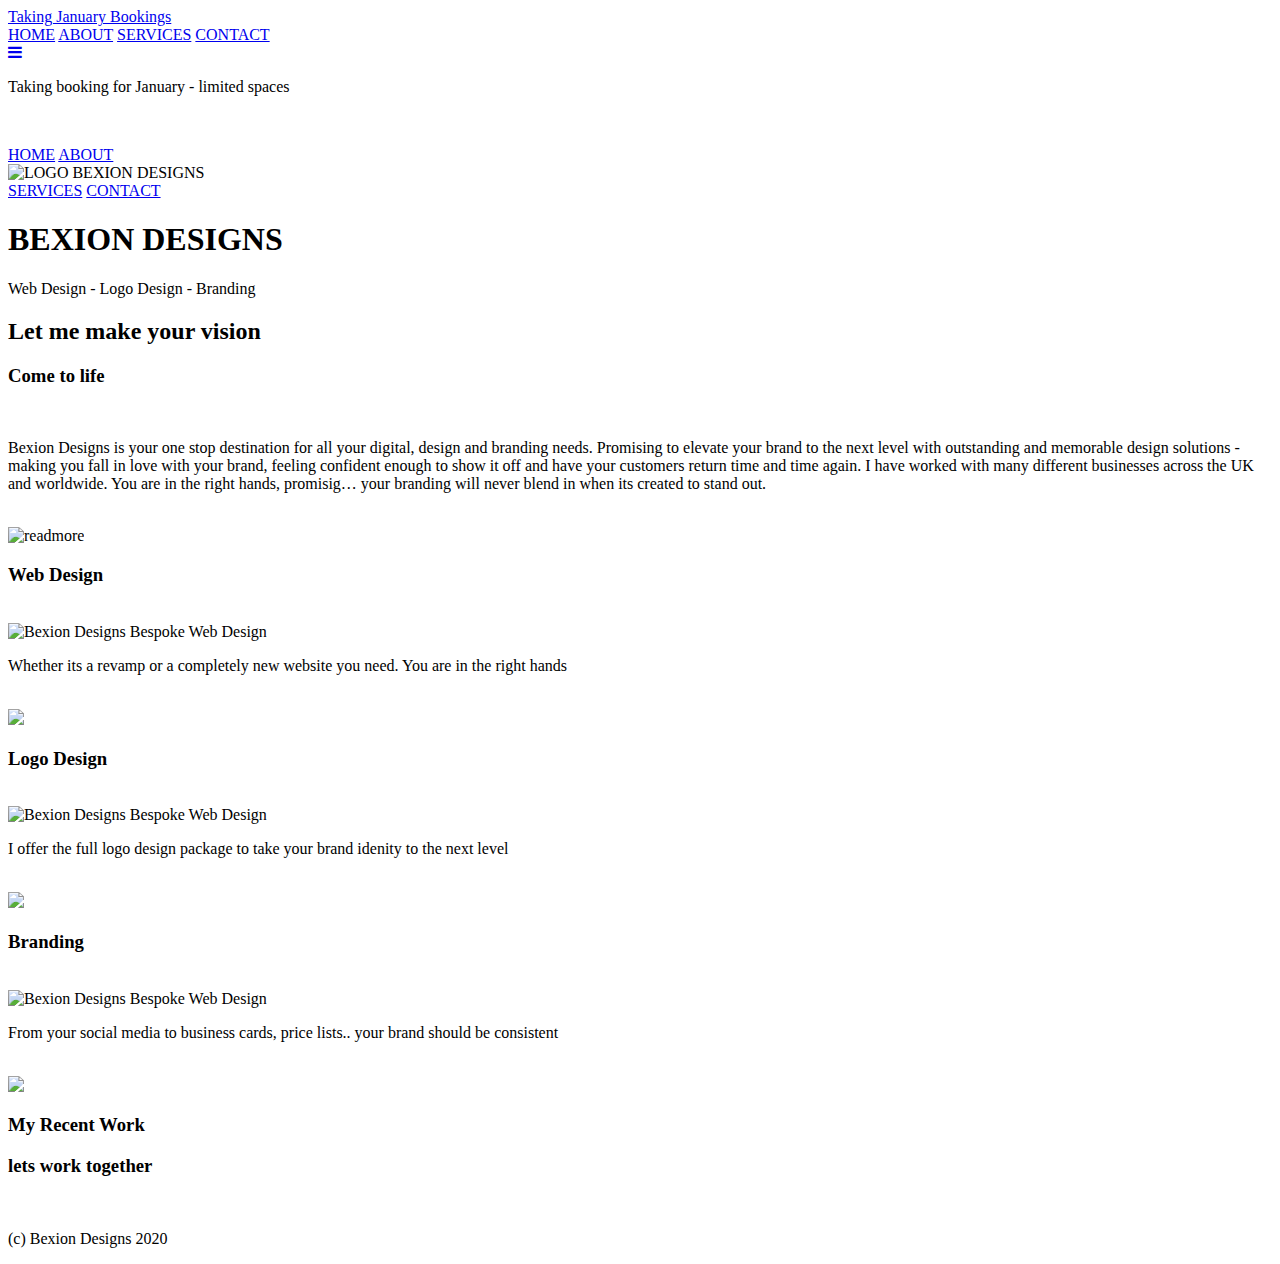
==== index_!.html @ f407092e "Add files via upload" ====
<!doctype html>
<html>
<head>
<meta charset="utf-8">
		<link href="css/css_1.css" rel="stylesheet" id="css">
	 <meta name="description" 
content="Bespoke Web Design , Graphic Design and Brand syling. Bexion Designs is based in Aberdeen, Scotland. We design worldwide.">
	<meta name="theme-color" content="#ffccc" />
	<link rel="preconnect" href="https://fonts.gstatic.com">
<link href="https://fonts.googleapis.com/css2?family=Lato&family=Open+Sans&family=Pacifico&family=Roboto&display=swap" rel="stylesheet">
<title>BEXION DESIGNS | Web Design  -  Graphic Design  -  Brand Design </title>
</head>

<body>
	<!-- hamburger mobile only -->
	<!-- Load an icon library to show a hamburger menu (bars) on small screens -->
<link rel="stylesheet" href="https://cdnjs.cloudflare.com/ajax/libs/font-awesome/4.7.0/css/font-awesome.min.css">

<!-- Top Navigation Menu -->
<div class="topnav">
  <a href="#contact" class="active">Taking January Bookings</a>
  <!-- Navigation links (hidden by default) -->
  <div id="myLinks">
  <a href="#header">HOME</a>
  <a href="#about-image">ABOUT</a>
  <a href="#container2">SERVICES</a>
  <a href="#container4">CONTACT</a>
  </div>
  <!-- "Hamburger menu" / "Bar icon" to toggle the navigation links -->
  <a href="javascript:void(0);" class="icon" onclick="myFunction()">
    <i class="fa fa-bars"></i>
  </a>
</div>
	
	<script>
	function myFunction() {
  var x = document.getElementById("myLinks");
  if (x.style.display === "block") {
    x.style.display = "none";
  } else {
    x.style.display = "block";
  }
}</script>

	<!--Rebecca Clements 2020 (c) Bexion Designs Aberdeen Web Design + Graphic Design -->
	
	<!--Centred Nav bar with logo in middle r-->
	
<div id= "header">		
				<div id="top"> 
					
					<div id="topmiddle">  <p> Taking booking for January - limited spaces </p></div>
					<div id="right"></div>
			
				  <p><br></p>
<nav>
  <a href="#header">HOME</a>
  <a href="#about-image">ABOUT</a>
  <div id="logo"> <img src="img/navlogo.png" id="navlogo" alt="LOGO BEXION DESIGNS"> </div>
  <a href="#container2">SERVICES</a>
  <a href="#container4">CONTACT</a>
		</nav></div> </div>
	
	
	<!------- hero ------>

	<div class="hero-image">
  <div class="hero-text">
    <h1>BEXION DESIGNS</h1>
    <p>Web Design - Logo Design - Branding</p>
	  	<div class="animatedarrow">
  <div class="chevron"></div>
  <div class="chevron"></div>
  <div class="chevron"></div>
</div>
  </div>
</div>
	
	
	<!------- about ------>
	<div id="about-image">
  <div class="about-text">
    <h2>Let me make your vision</h2>
    <h3>Come to life</h3><br>
	  <p> Bexion Designs is your one stop destination for all your digital, design and branding needs. Promising to elevate your brand to the next level with outstanding and memorable design solutions - making you fall in love with your brand, feeling confident enough to show it off and have your customers return time and time again. I have worked with many different businesses across the UK and worldwide. You are in the right hands, promisig… your branding will never blend in when its created to stand out. </p>  <br>
	  <img src="img/read more button.png" alt="readmore"> 
  </div>
</div>
	
	
		<!------- services ------>

	<div id="container2">
		   <div class="column-left"><h3>Web Design</h3><br>  <img src="img/webdesign.png" id="webdesignimg" alt="Bexion Designs Bespoke Web Design"><br> <p> Whether its a revamp or a completely new website you need. You are in the right hands</p> <br><img src="img/read more button.png"></div>
   <div class="column-center"><h3>Logo Design</h3><br> <img src="img/logodesign.png" alt="Bexion Designs Bespoke Web Design"> <p> I offer the full logo design package to take your brand idenity to the next level </p> <br>  <img src="img/read more button.png"></div>
   <div class="column-right"><h3>Branding</h3><br><img src="img/branding.png" alt="Bexion Designs Bespoke Web Design"> <br> <p> From your social media to business cards, price lists.. your brand should be consistent</p> <br> <img src="img/read more button.png"> </div>
</div>
	
	<!---- visual break ---->
	<div class="visual-image">
	 
</div>


	
	
		<!------- my work ------>
		<div id="work-section">
			<h3>My Recent Work</h3>
			<div id="instagram">
			<script src="https://apps.elfsight.com/p/platform.js" defer></script>
<div class="elfsight-app-50572db7-9c3f-40c8-be30-ce9cae4d1a8f"></div></div>
	</div>
	
	
	<!------- contact ------>
			<div id="contact-section">
	<h3> lets work together</h3>
				<div id="form">
		<script src="https://apps.elfsight.com/p/platform.js" defer></script>
<div class="elfsight-app-d49076fb-a087-4e05-a233-d5521470dd14"></div></div>

</div>
	
	
	<!------- footer ------>
		<div id="footer-section">
			<br>
			<p>(c) Bexion Designs 2020</p>
</div>
</body>
	
</html>
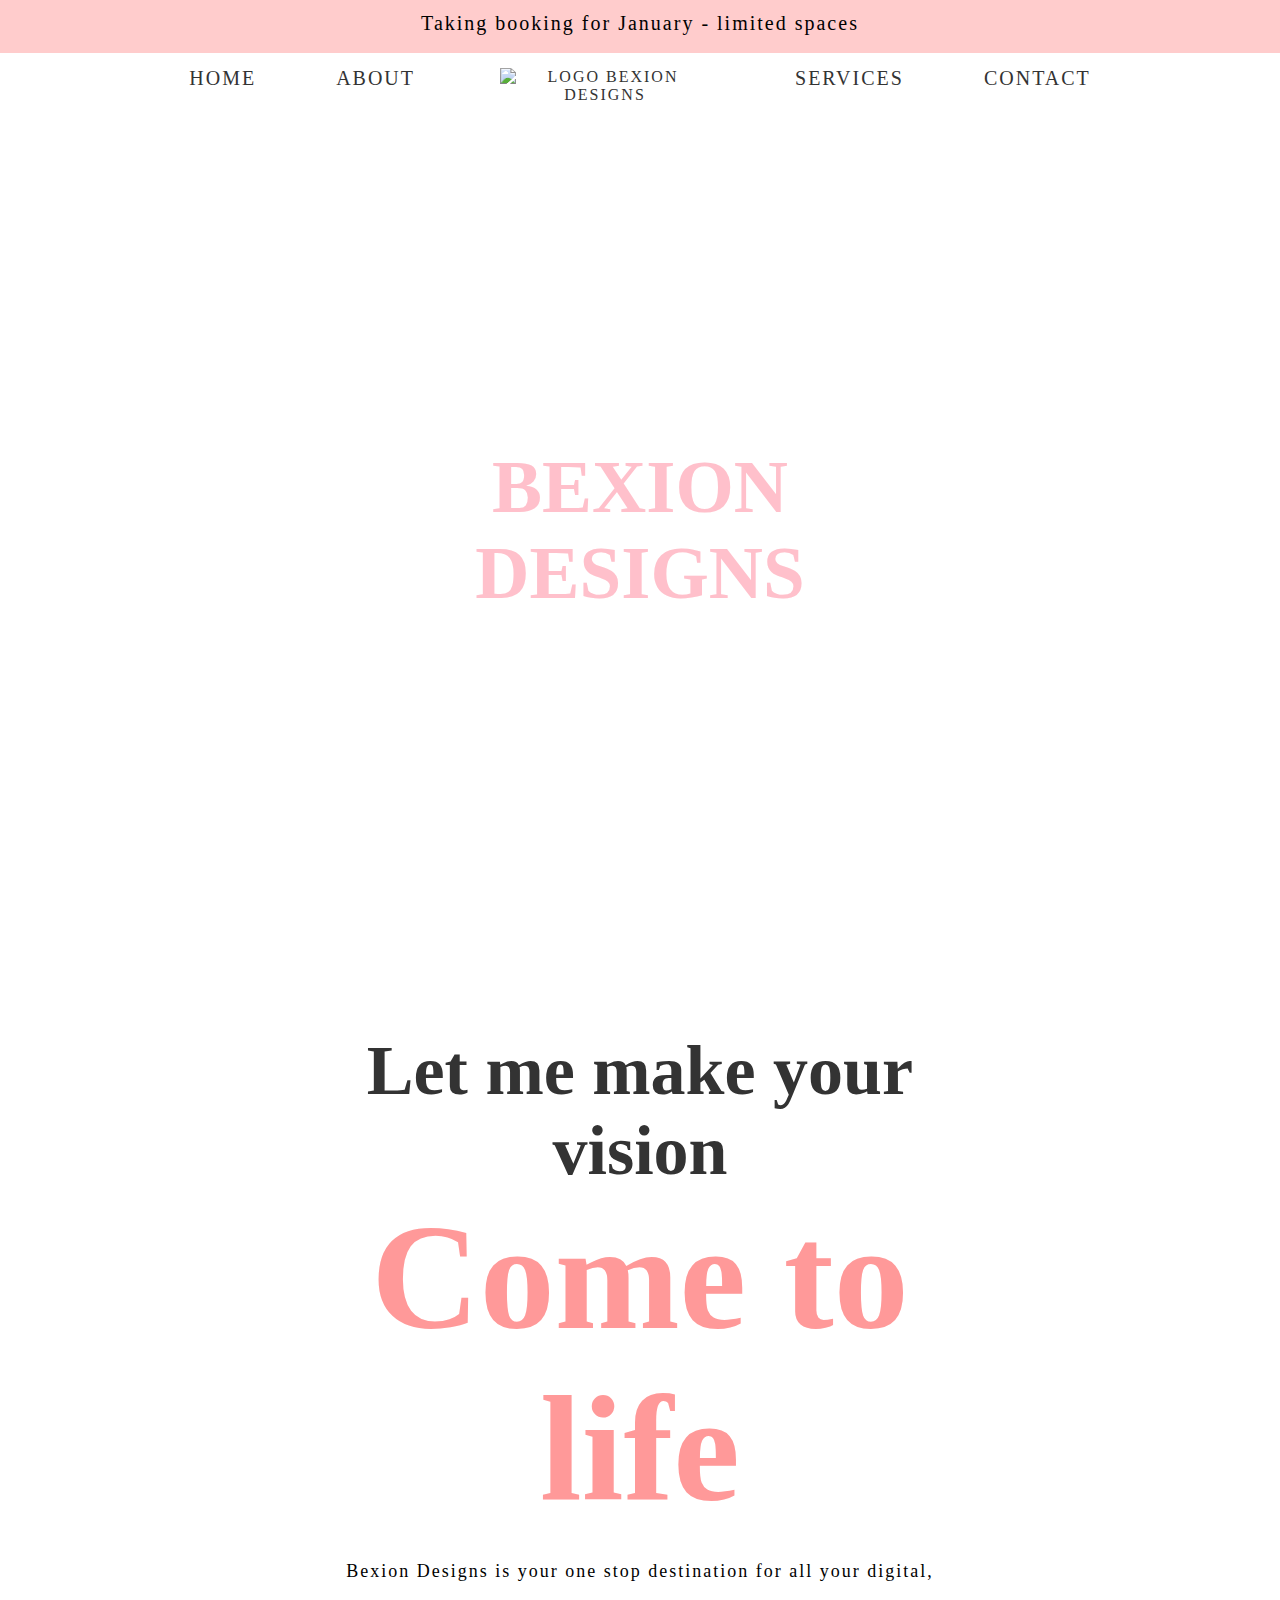
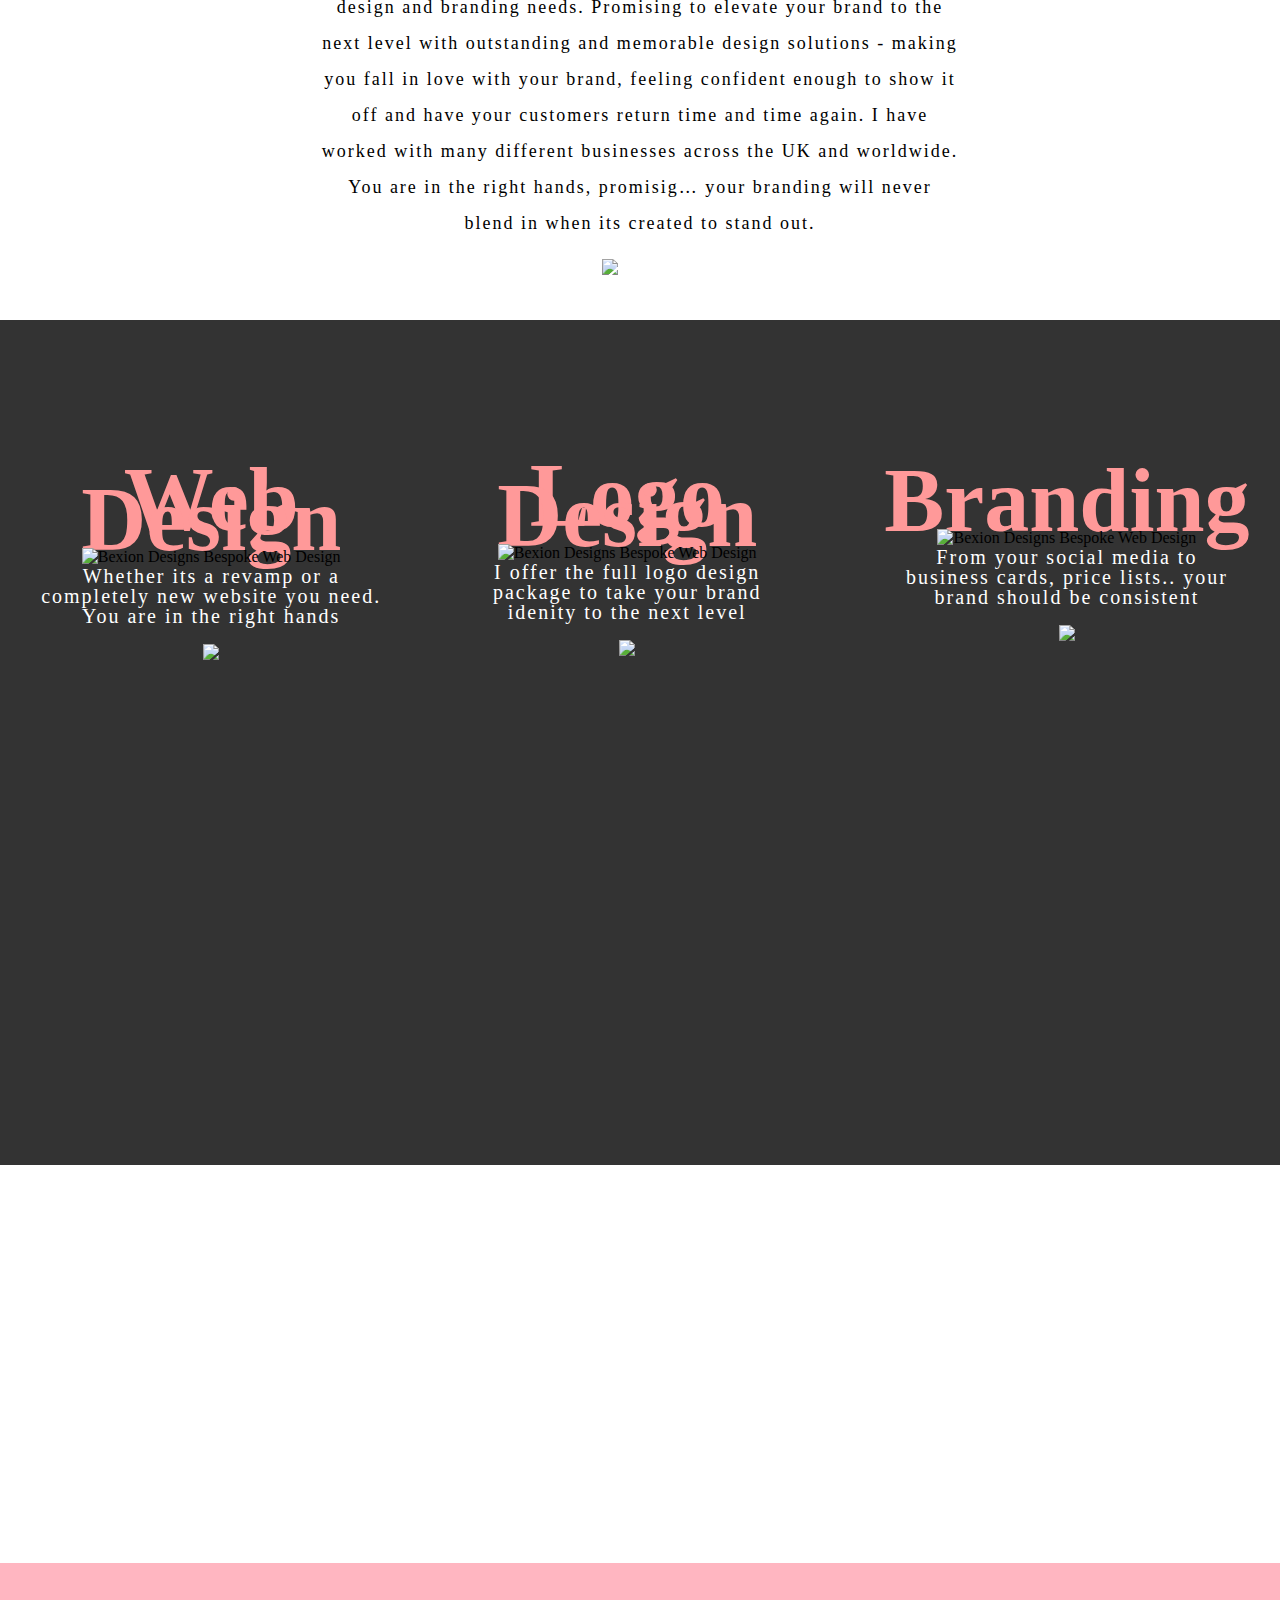
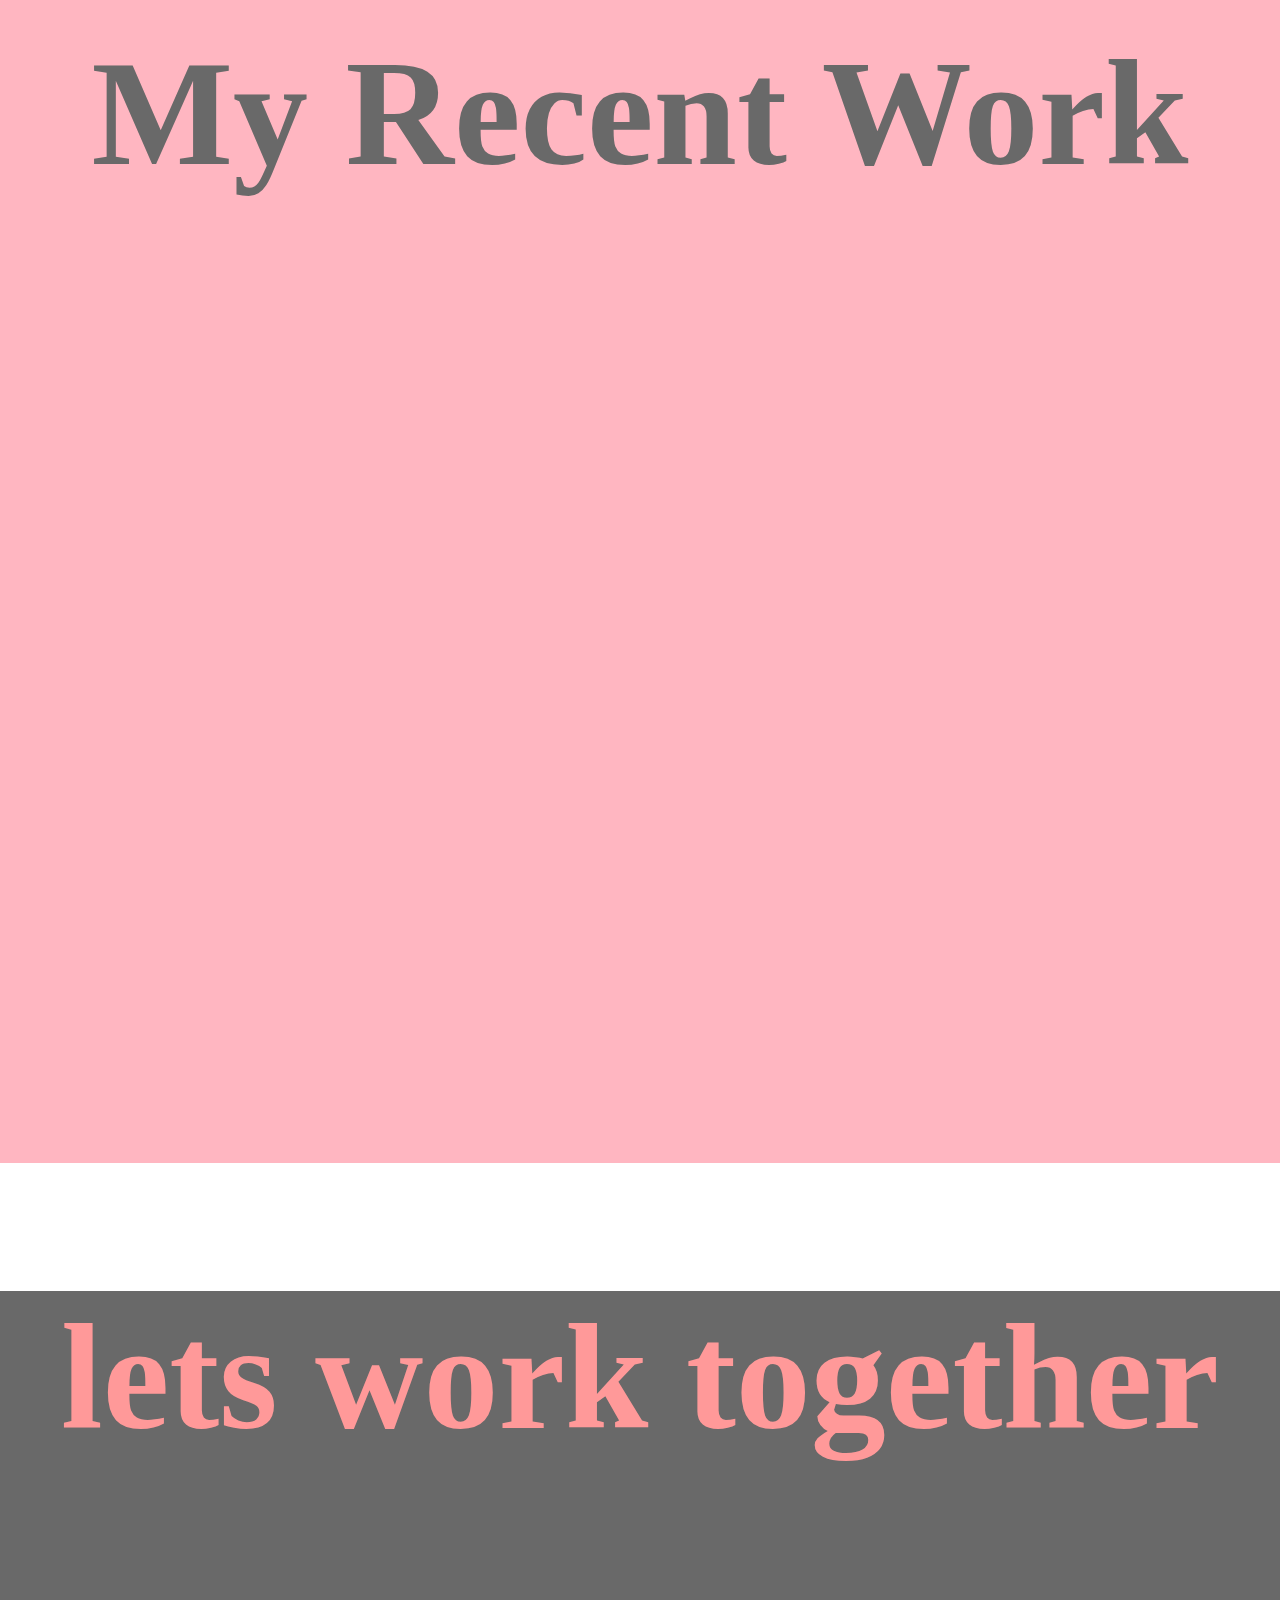
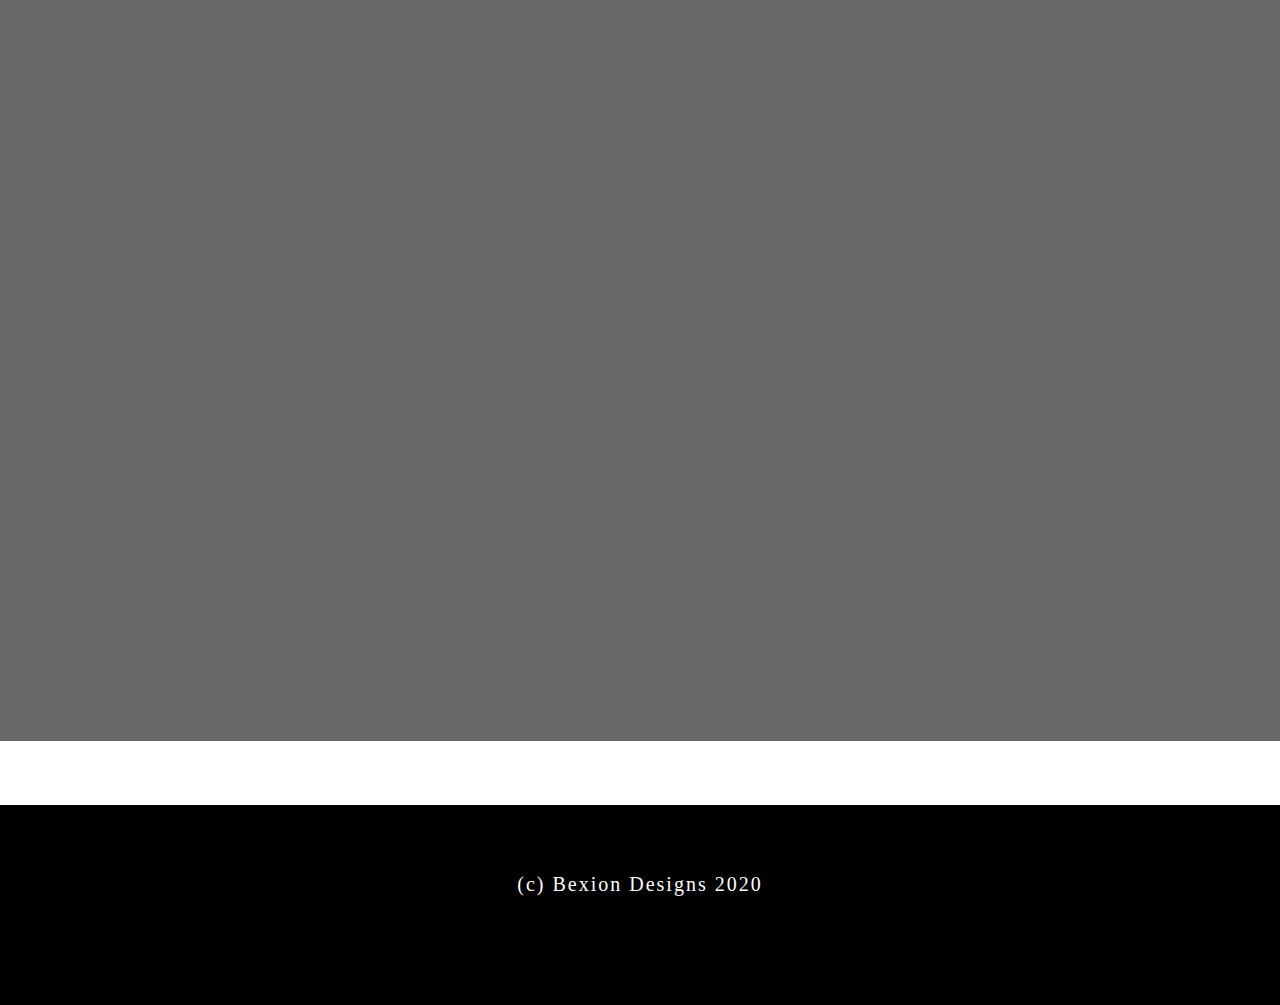
==== commit 2ee5bb29: "Update index_!.html" ====
--- a/index_!.html
+++ b/index_!.html
@@ -2,7 +2,7 @@
 <html>
 <head>
 <meta charset="utf-8">
-		<link href="css/css_1.css" rel="stylesheet" id="css">
+		<link href="css_1.css" rel="stylesheet" id="css">
 	 <meta name="description" 
 content="Bespoke Web Design , Graphic Design and Brand syling. Bexion Designs is based in Aberdeen, Scotland. We design worldwide.">
 	<meta name="theme-color" content="#ffccc" />
@@ -56,7 +56,7 @@
 <nav>
   <a href="#header">HOME</a>
   <a href="#about-image">ABOUT</a>
-  <div id="logo"> <img src="img/navlogo.png" id="navlogo" alt="LOGO BEXION DESIGNS"> </div>
+  <div id="logo"> <img src="navlogo.png" id="navlogo" alt="LOGO BEXION DESIGNS"> </div>
   <a href="#container2">SERVICES</a>
   <a href="#container4">CONTACT</a>
 		</nav></div> </div>
--- a/css_1.css
+++ b/css_1.css
@@ -0,0 +1,560 @@
+@charset "utf-8";
+/* CSS Document */
+
+html, body{
+  height: 100%;
+	font-family: verdana;
+}
+
+html {
+	scroll-behavior: smooth;
+}
+
+p {
+	font-family: Tenor Sans;
+	font-weight: light;
+	font-size: 20px;
+	line-height: 20px;
+	letter-spacing: 2px;
+	margin: 0;
+	
+}
+p.a {
+  font-family: verdana;
+}
+body{
+  margin: 0;
+}
+h1 {
+	font-family: verdana;
+	font-size: 75px;
+	margin: 0;
+	color: pink;
+}
+
+h2 {font-family: Biome Light;
+	font-size: 70px;
+	margin: 0;
+	color: #333333;
+}
+
+h3 {font-family:Kunstler Script ;
+	font-size: 150px;
+	margin: 0;
+	color: #ff9999;}
+
+
+/* Style the navigation menu */
+.topnav {
+  overflow: hidden;
+  background-color: #333;
+  position: none;
+}
+
+/* Hide the links inside the navigation menu (except for logo/home) */
+.topnav #myLinks {
+  display: none;
+}
+
+/* Style navigation menu links */
+.topnav a {
+  display: none;
+}
+
+/* Style the hamburger menu */
+.topnav a.icon {
+  background: black;
+  display: none;
+  position: absolute;
+  right: 0;
+  top: 0;
+}
+
+/* Add a grey background color on mouse-over */
+.topnav a:hover {
+  background-color: #ddd;
+  color: black;
+}
+
+/* Style the active link (or home/logo) */
+.active {
+  background-color: lightpink;
+  color: white;
+}
+
+#header {
+	width: auto;
+	height: 10%;
+	background: white;
+	
+}
+
+#top {
+	width: 100%;
+	text-align: center;
+	background: #ffcccc;
+	position: fixed;
+	padding-top: 1%;
+	padding-bottom: 1%;
+	 z-index: 1;
+	 display: block;
+
+}
+#top {
+letter-spacing: 2px;
+}
+
+
+
+
+nav{
+
+  display: flex;
+  width: 100%;
+
+  color: #333333;
+  background: #ffffff;
+  align-items: center;
+  justify-content: center;
+	position: fixed;
+	 z-index: 1;
+}
+
+
+a{
+  text-decoration: none;
+  color: #333333;
+  margin: 0 40px;
+	font-size: 20px;
+}
+
+a:hover { border-bottom:2px solid #ff99ff;}
+
+
+
+
+
+#logo{
+  width: 300px;
+}
+
+#navlogo{
+	width:70%;
+	height: 70%;
+	 display: block;
+	margin-top: 5%;
+  margin-left: auto;
+  margin-right: auto;
+}
+
+
+
+/*animated arrow*/
+.animatedarrow {
+	 display: flex;
+  justify-content: center;
+  align-items: center;
+  position: absolute;
+  width: 100%;
+  height: 100%;
+}
+
+.chevron {
+  position: absolute;
+  width: 28px;
+  height: 8px;
+  opacity: 0;
+  transform: scale3d(0.5, 0.5, 0.5);
+  animation: move 3s ease-out infinite;
+}
+
+.chevron:first-child {
+  animation: move 3s ease-out 1s infinite;
+}
+
+.chevron:nth-child(2) {
+  animation: move 3s ease-out 2s infinite;
+}
+
+.chevron:before,
+.chevron:after {
+  content: ' ';
+  position: absolute;
+  top: 0;
+  height: 100%;
+  width: 51%;
+  background: #fff;
+}
+
+.chevron:before {
+  left: 0;
+  transform: skew(0deg, 30deg);
+}
+
+.chevron:after {
+  right: 0;
+  width: 50%;
+  transform: skew(0deg, -30deg);
+}
+
+@keyframes move {
+  25% {
+    opacity: 1;
+
+  }
+  33% {
+    opacity: 1;
+    transform: translateY(30px);
+  }
+  67% {
+    opacity: 1;
+    transform: translateY(40px);
+  }
+  100% {
+    opacity: 0;
+    transform: translateY(55px) scale3d(0.5, 0.5, 0.5);
+  }
+}
+
+.text {
+  display: block;
+  margin-top: 75px;
+  margin-left: -30px;
+  font-family: "Helvetica Neue", "Helvetica", Arial, sans-serif;
+  font-size: 12px;
+  color: #fff;
+  text-transform: uppercase;
+  white-space: nowrap;
+  opacity: .25;
+  animation: pulse 2s linear alternate infinite;
+}
+
+@keyframes pulse {
+  to {
+    opacity: 1;
+  }
+}
+
+
+
+/* hero section */
+
+body, html {
+    height: 100%;
+}
+
+/* The hero image */
+.hero-image {
+  /* Use "linear-gradient" to add a darken background effect to the image (photographer.jpg). This will make the text easier to read */
+  background-image:url("../img/hero8.png");
+
+  /* Set a specific height */
+  height: 100%;
+
+  /* Position and center the image to scale nicely on all screens */
+  background-attachment: fixed;
+  background-position: center;
+  background-repeat: no-repeat;
+  background-size: cover;
+}
+
+/* Place text in the middle of the image */
+.hero-text {
+  text-align: center;
+  position: absolute;
+  top: 60%;
+  left: 50%;
+	
+  transform: translate(-50%, -50%);
+  color: white;
+}
+
+.hero-text p {
+	font-size: 30px;
+}
+/* button css */
+a.button1{
+ display:inline-block;
+ padding:0.35em 1.2em;
+ border:0.1em solid #FFFFFF;
+ margin:0 0.3em 0.3em 0;
+ border-radius:0.12em;
+ box-sizing: border-box;
+ text-decoration:none;
+ font-family:'Roboto',sans-serif;
+ font-weight:300;
+ color:#FFFFFF;
+ text-align:center;
+ transition: all 0.2s;
+}
+a.button1:hover{
+ color:#000000;
+ background-color:#FFFFFF;
+}
+
+/* about */
+/* The hero image */
+#about-image {
+  /* Use "linear-gradient" to add a darken background effect to the image (photographer.jpg). This will make the text easier to read */
+  background-image: url("../img/aboutbackground.png");
+
+  /* Set a specific height */
+  height: 930px;
+
+  /* Position and center the image to scale nicely on all screens */
+  background-position: center;
+  background-repeat: no-repeat;
+  background-size: cover;
+  position: relative;
+}
+
+/* Place text in the middle of the image */
+.about-text {
+	margin-top: 5%;
+  text-align: center;
+  position: absolute;
+  top: 43%;
+  left: 50%;
+  transform: translate(-50%, -50%);
+  color: white;
+}
+.about-text p{
+	color: black;
+	font-size: 18px;
+	line-height: 2;
+}
+/* services */
+
+
+#container2 {
+    position: relative;
+    width: 100%;
+	text-align: center;
+	height: 845px;
+	background: #333333;
+	
+
+}
+#container2 H3 {
+	font-size: 90px;
+	line-height: 20px;
+	margin-top: 10%;
+	
+}
+
+#container2 p {
+	margin-left: 9%;
+	margin-right: 9%;
+	color: white;
+}
+.container div {
+    height: auto;
+	text-align: center;
+	
+	
+}
+
+.column-left {
+    width: 33%;
+    left: 0;
+    background: #333333;
+    position: absolute;
+	text-align: center;
+	margin-bottom: 20%;
+	padding-top: 10%;
+}
+.column-center {
+    width: 30%;
+    background: #333333;
+    margin-left: 34%;
+    position: absolute;
+	text-align: center;
+		margin-bottom: 20%;
+	padding-top: 10%;
+	
+}
+.column-right {
+    width: 33.3%;
+    right: 0;
+    position: absolute;
+    background: #333333;
+	text-align: center;
+		margin-bottom: 20%;
+	padding-top: 10%;
+}
+
+/* visual break */
+.visual-image {
+  /* Use "linear-gradient" to add a darken background effect to the image (photographer.jpg). This will make the text easier to read */
+  background-image:url("../img/webdesign3.png");
+
+  /* Set a specific height */
+  height: 30%;
+
+  /* Position and center the image to scale nicely on all screens */
+  background-attachment: fixed;
+  background-position: center;
+  background-repeat: no-repeat;
+  background-size: cover;
+}
+
+/* Place text in the middle of the image */
+.hero-text {
+  text-align: center;
+  position: absolute;
+  top: 60%;
+  left: 50%;
+	
+  transform: translate(-50%, -50%);
+  color: white;
+}
+
+
+/* portfolio */
+
+#work-section {
+		width: 100%;
+	height: 1200px;
+	background-color: lightpink;
+	margin-top: 10%;
+	position: relative;
+	text-align: center;
+}
+
+#instagram {
+	width: 75%;
+	height: 70%;
+	text-align: center;
+	margin-left: 13%;
+	margin-top: 4%;
+}
+
+#work-section h3{
+	padding-top: 5%;
+	color: dimgrey;
+}
+
+
+/* Kind Words */
+
+#contact-section {
+		width: 100%;
+	height: 1050px;
+	background-color: dimgrey;
+	position: relative;
+	margin-top: 10%;
+	text-align: center;
+}
+
+#contact-section h2{
+	color: white;
+	
+}
+
+#form {
+	margin-top: 5%;
+	margin-bottom:10%;
+}
+
+/* footer section */
+
+
+#footer-section {
+	width:100%;
+	height: 200px;
+	background: black;
+	text-align: center;
+	margin-top: 5%;
+	
+}
+
+#footer-section p {
+	margin-top: 4%;
+	color: white;
+}
+
+
+
+/* Extra small devices (phones, 600px and down) */
+@media only screen and (max-width: 998px) {
+	
+	nav {
+		dipslay: none;
+	}
+	/* Style the navigation menu */
+.topnav {
+  overflow: hidden;
+  position: relative;
+}
+
+/* Hide the links inside the navigation menu (except for logo/home) */
+.topnav #myLinks {
+  display: none;
+}
+
+/* Style navigation menu links */
+.topnav a {
+  color: white;
+  padding: 14px 16px;
+  text-decoration: none;
+  font-size: 17px;
+  display: block;
+}
+
+/* Style the hamburger menu */
+.topnav a.icon {
+  background: black;
+  display: block;
+  position: absolute;
+  right: 0;
+  top: 0;
+}
+
+/* Add a grey background color on mouse-over */
+.topnav a:hover {
+  background-color: #ddd;
+  color: black;
+}
+
+/* Style the active link (or home/logo) */
+.active {
+  background-color: lightpink;
+  color: white;
+}
+	
+	#top {
+		display: none;
+	}
+	
+	.hero-text p {
+	font-size: 30px;
+
+}
+	
+	.hero-image {
+		margin: 0;}
+
+/* Place text in the middle of the image */
+
+.hero-text p {
+	font-size: 30px;
+	
+}
+	#header {
+	display: none;
+	}
+	
+	.about-text {
+	margin-top: 70%;
+	
+	}
+	.about-text p{
+	color: black;
+	font-size: 18px;
+	line-height: 2;
+		
+}
+	#about-image {
+		height: 2000px;
+	}
+}